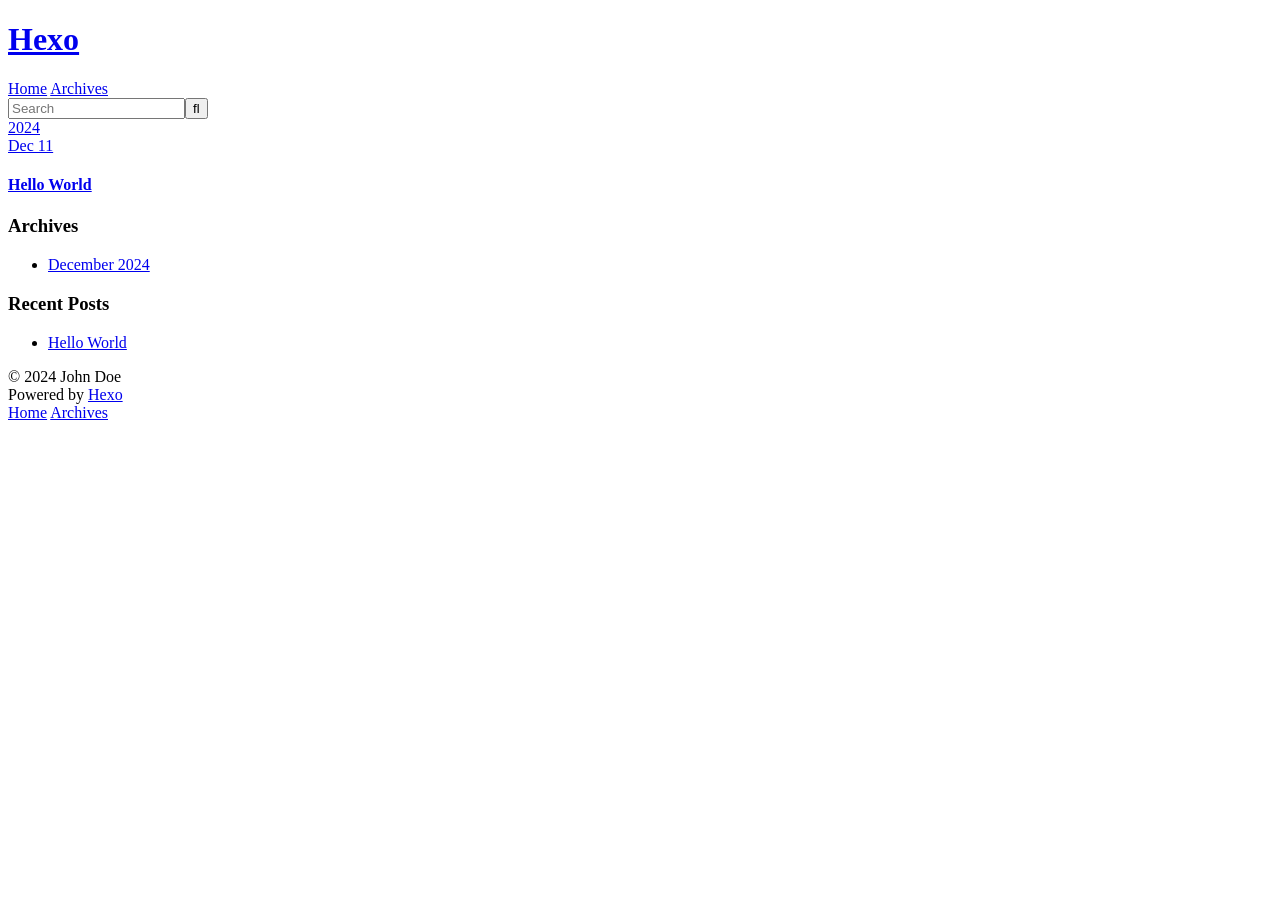
==== archives/index.html @ d98c4fbd "Site updated: 2024-12-11 14:49:00" ====
<!DOCTYPE html>
<html>
<head>
  <meta charset="utf-8">
  
  
  <title>Archives | Hexo</title>
  <meta name="viewport" content="width=device-width, initial-scale=1, shrink-to-fit=no">
  <meta property="og:type" content="website">
<meta property="og:title" content="Hexo">
<meta property="og:url" content="http://example.com/archives/index.html">
<meta property="og:site_name" content="Hexo">
<meta property="og:locale" content="en_US">
<meta property="article:author" content="John Doe">
<meta name="twitter:card" content="summary">
  
    <link rel="alternate" href="/atom.xml" title="Hexo" type="application/atom+xml">
  
  
    <link rel="shortcut icon" href="/favicon.png">
  
  
  
<link rel="stylesheet" href="/css/style.css">

  
    
<link rel="stylesheet" href="/fancybox/jquery.fancybox.min.css">

  
  
<meta name="generator" content="Hexo 7.3.0"></head>

<body>
  <div id="container">
    <div id="wrap">
      <header id="header">
  <div id="banner"></div>
  <div id="header-outer" class="outer">
    <div id="header-title" class="inner">
      <h1 id="logo-wrap">
        <a href="/" id="logo">Hexo</a>
      </h1>
      
    </div>
    <div id="header-inner" class="inner">
      <nav id="main-nav">
        <a id="main-nav-toggle" class="nav-icon"><span class="fa fa-bars"></span></a>
        
          <a class="main-nav-link" href="/">Home</a>
        
          <a class="main-nav-link" href="/archives">Archives</a>
        
      </nav>
      <nav id="sub-nav">
        
        
          <a class="nav-icon" href="/atom.xml" title="RSS Feed"><span class="fa fa-rss"></span></a>
        
        <a class="nav-icon nav-search-btn" title="Search"><span class="fa fa-search"></span></a>
      </nav>
      <div id="search-form-wrap">
        <form action="//google.com/search" method="get" accept-charset="UTF-8" class="search-form"><input type="search" name="q" class="search-form-input" placeholder="Search"><button type="submit" class="search-form-submit">&#xF002;</button><input type="hidden" name="sitesearch" value="http://example.com"></form>
      </div>
    </div>
  </div>
</header>

      <div class="outer">
        <section id="main">
  
  
    
    
      
      
      <section class="archives-wrap">
        <div class="archive-year-wrap">
          <a href="/archives/2024" class="archive-year">2024</a>
        </div>
        <div class="archives">
    
    <article class="archive-article archive-type-post">
  <div class="archive-article-inner">
    <header class="archive-article-header">
      <a href="/2024/12/11/hello-world/" class="archive-article-date">
  <time class="dt-published" datetime="2024-12-11T06:37:10.023Z" itemprop="datePublished">Dec 11</time>
</a>
      
  
    <h1 itemprop="name">
      <a class="archive-article-title" href="/2024/12/11/hello-world/">Hello World</a>
    </h1>
  

    </header>
  </div>
</article>
  
  
    </div></section>
  


</section>
        
          <aside id="sidebar">
  
    

  
    

  
    
  
    
  <div class="widget-wrap">
    <h3 class="widget-title">Archives</h3>
    <div class="widget">
      <ul class="archive-list"><li class="archive-list-item"><a class="archive-list-link" href="/archives/2024/12/">December 2024</a></li></ul>
    </div>
  </div>


  
    
  <div class="widget-wrap">
    <h3 class="widget-title">Recent Posts</h3>
    <div class="widget">
      <ul>
        
          <li>
            <a href="/2024/12/11/hello-world/">Hello World</a>
          </li>
        
      </ul>
    </div>
  </div>

  
</aside>
        
      </div>
      <footer id="footer">
  
  <div class="outer">
    <div id="footer-info" class="inner">
      
      &copy; 2024 John Doe<br>
      Powered by <a href="https://hexo.io/" target="_blank">Hexo</a>
    </div>
  </div>
</footer>

    </div>
    <nav id="mobile-nav">
  
    <a href="/" class="mobile-nav-link">Home</a>
  
    <a href="/archives" class="mobile-nav-link">Archives</a>
  
</nav>
    


<script src="/js/jquery-3.6.4.min.js"></script>



  
<script src="/fancybox/jquery.fancybox.min.js"></script>




<script src="/js/script.js"></script>





  </div>
</body>
</html>
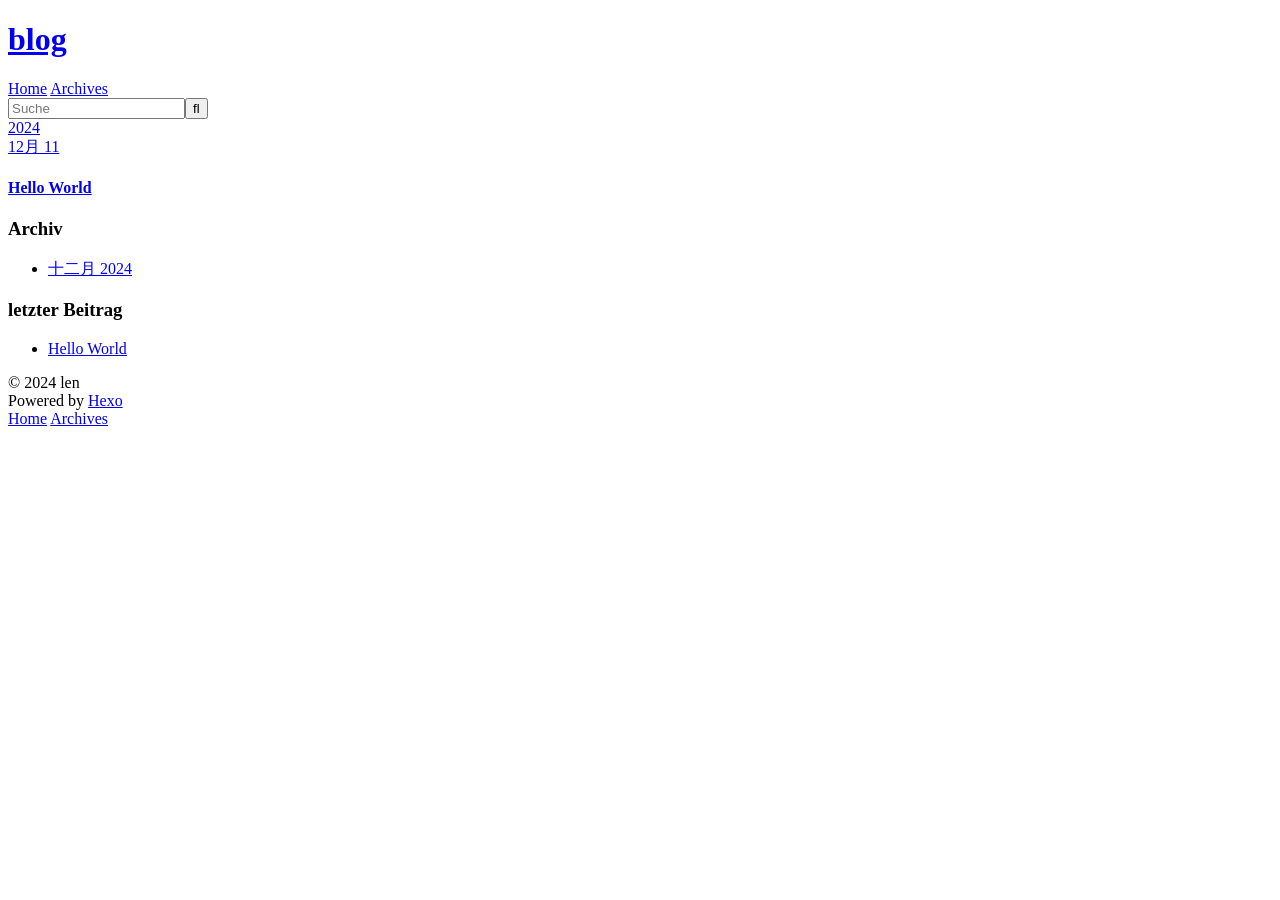
==== commit f368e85f: "Site updated: 2024-12-11 15:34:55" ====
--- a/archives/index.html
+++ b/archives/index.html
@@ -4,17 +4,17 @@
   <meta charset="utf-8">
   
   
-  <title>Archives | Hexo</title>
+  <title>Archiv | blog</title>
   <meta name="viewport" content="width=device-width, initial-scale=1, shrink-to-fit=no">
   <meta property="og:type" content="website">
-<meta property="og:title" content="Hexo">
-<meta property="og:url" content="http://example.com/archives/index.html">
-<meta property="og:site_name" content="Hexo">
-<meta property="og:locale" content="en_US">
-<meta property="article:author" content="John Doe">
+<meta property="og:title" content="blog">
+<meta property="og:url" content="https://sdise.github.io/archives/index.html">
+<meta property="og:site_name" content="blog">
+<meta property="og:locale" content="zh_CN">
+<meta property="article:author" content="len">
 <meta name="twitter:card" content="summary">
   
-    <link rel="alternate" href="/atom.xml" title="Hexo" type="application/atom+xml">
+    <link rel="alternate" href="/atom.xml" title="blog" type="application/atom+xml">
   
   
     <link rel="shortcut icon" href="/favicon.png">
@@ -39,7 +39,7 @@
   <div id="header-outer" class="outer">
     <div id="header-title" class="inner">
       <h1 id="logo-wrap">
-        <a href="/" id="logo">Hexo</a>
+        <a href="/" id="logo">blog</a>
       </h1>
       
     </div>
@@ -57,10 +57,10 @@
         
           <a class="nav-icon" href="/atom.xml" title="RSS Feed"><span class="fa fa-rss"></span></a>
         
-        <a class="nav-icon nav-search-btn" title="Search"><span class="fa fa-search"></span></a>
+        <a class="nav-icon nav-search-btn" title="Suche"><span class="fa fa-search"></span></a>
       </nav>
       <div id="search-form-wrap">
-        <form action="//google.com/search" method="get" accept-charset="UTF-8" class="search-form"><input type="search" name="q" class="search-form-input" placeholder="Search"><button type="submit" class="search-form-submit">&#xF002;</button><input type="hidden" name="sitesearch" value="http://example.com"></form>
+        <form action="//google.com/search" method="get" accept-charset="UTF-8" class="search-form"><input type="search" name="q" class="search-form-input" placeholder="Suche"><button type="submit" class="search-form-submit">&#xF002;</button><input type="hidden" name="sitesearch" value="https://sdise.github.io"></form>
       </div>
     </div>
   </div>
@@ -84,7 +84,7 @@
   <div class="archive-article-inner">
     <header class="archive-article-header">
       <a href="/2024/12/11/hello-world/" class="archive-article-date">
-  <time class="dt-published" datetime="2024-12-11T06:37:10.023Z" itemprop="datePublished">Dec 11</time>
+  <time class="dt-published" datetime="2024-12-11T06:37:10.023Z" itemprop="datePublished">12月 11</time>
 </a>
       
   
@@ -116,9 +116,9 @@
   
     
   <div class="widget-wrap">
-    <h3 class="widget-title">Archives</h3>
+    <h3 class="widget-title">Archiv</h3>
     <div class="widget">
-      <ul class="archive-list"><li class="archive-list-item"><a class="archive-list-link" href="/archives/2024/12/">December 2024</a></li></ul>
+      <ul class="archive-list"><li class="archive-list-item"><a class="archive-list-link" href="/archives/2024/12/">十二月 2024</a></li></ul>
     </div>
   </div>
 
@@ -126,7 +126,7 @@
   
     
   <div class="widget-wrap">
-    <h3 class="widget-title">Recent Posts</h3>
+    <h3 class="widget-title">letzter Beitrag</h3>
     <div class="widget">
       <ul>
         
@@ -147,7 +147,7 @@
   <div class="outer">
     <div id="footer-info" class="inner">
       
-      &copy; 2024 John Doe<br>
+      &copy; 2024 len<br>
       Powered by <a href="https://hexo.io/" target="_blank">Hexo</a>
     </div>
   </div>
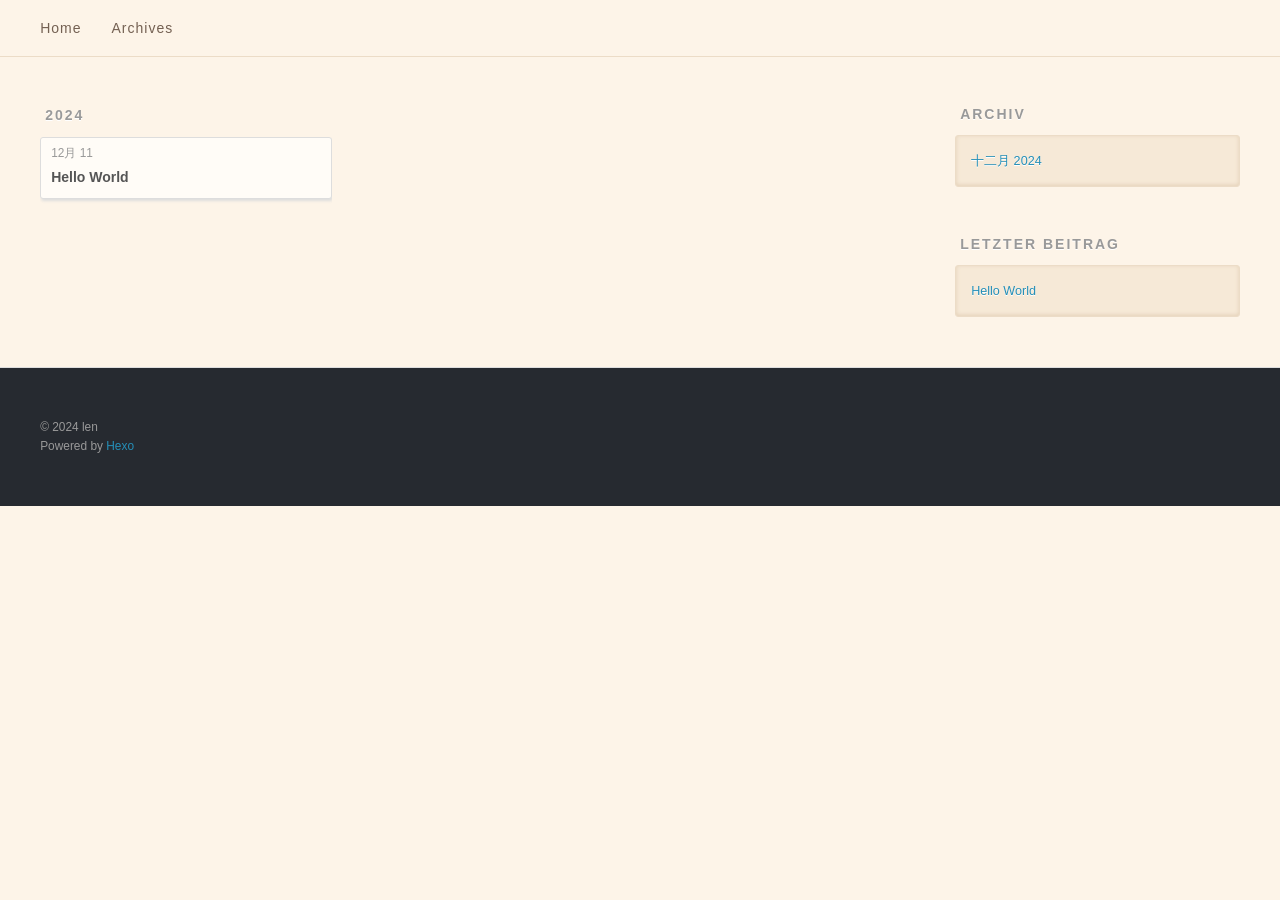
==== commit fe931521: "style: 精简主题头部，去掉横幅背景与 blog logo，全站底色改暖色 - #header 改为自适应高度、无背景；移除 :before/:after 遮罩渐变；#banner 隐藏 - #h" ====
--- a/archives/index.html
+++ b/archives/index.html
@@ -35,14 +35,7 @@
   <div id="container">
     <div id="wrap">
       <header id="header">
-  <div id="banner"></div>
   <div id="header-outer" class="outer">
-    <div id="header-title" class="inner">
-      <h1 id="logo-wrap">
-        <a href="/" id="logo">blog</a>
-      </h1>
-      
-    </div>
     <div id="header-inner" class="inner">
       <nav id="main-nav">
         <a id="main-nav-toggle" class="nav-icon"><span class="fa fa-bars"></span></a>
--- a/css/style.css
+++ b/css/style.css
@@ -0,0 +1,1321 @@
+body {
+  width: 100%;
+}
+body:before,
+body:after {
+  content: "";
+  display: table;
+}
+body:after {
+  clear: both;
+}
+html,
+body,
+div,
+span,
+applet,
+object,
+iframe,
+h1,
+h2,
+h3,
+h4,
+h5,
+h6,
+p,
+blockquote,
+pre,
+a,
+abbr,
+acronym,
+address,
+big,
+cite,
+code,
+del,
+dfn,
+em,
+img,
+ins,
+kbd,
+q,
+s,
+samp,
+small,
+strike,
+strong,
+sub,
+sup,
+tt,
+var,
+dl,
+dt,
+dd,
+ol,
+ul,
+li,
+fieldset,
+form,
+label,
+legend,
+table,
+caption,
+tbody,
+tfoot,
+thead,
+tr,
+th,
+td {
+  margin: 0;
+  padding: 0;
+  border: 0;
+  outline: 0;
+  font-weight: inherit;
+  font-style: inherit;
+  font-family: inherit;
+  font-size: 100%;
+  vertical-align: baseline;
+}
+body {
+  line-height: 1;
+  color: #000;
+  background: #fdf4e8;
+}
+ol,
+ul {
+  list-style: none;
+}
+table {
+  border-collapse: separate;
+  border-spacing: 0;
+  vertical-align: middle;
+}
+caption,
+th,
+td {
+  text-align: left;
+  font-weight: normal;
+  vertical-align: middle;
+}
+a img {
+  border: none;
+}
+input,
+button {
+  margin: 0;
+  padding: 0;
+}
+input::-moz-focus-inner,
+button::-moz-focus-inner {
+  border: 0;
+  padding: 0;
+}
+html,
+body,
+#container {
+  height: 100%;
+}
+body {
+  background: #fdf4e8;
+  font: 14px -apple-system, BlinkMacSystemFont, "Segoe UI", "Roboto", "Oxygen", "Ubuntu", "Cantarell", "Fira Sans", "Droid Sans", "Helvetica Neue", sans-serif;
+  -webkit-text-size-adjust: 100%;
+}
+.outer {
+  max-width: 1220px;
+  margin: 0 auto;
+  padding: 0 20px;
+}
+.outer:before,
+.outer:after {
+  content: "";
+  display: table;
+}
+.outer:after {
+  clear: both;
+}
+.inner {
+  display: inline;
+  float: left;
+  width: 98.33333333333333%;
+  margin: 0 0.833333333333333%;
+}
+.left,
+.alignleft {
+  float: left;
+}
+.right,
+.alignright {
+  float: right;
+}
+.clear {
+  clear: both;
+}
+#container {
+  position: relative;
+}
+.mobile-nav-on {
+  overflow: hidden;
+}
+#wrap {
+  height: 100%;
+  width: 100%;
+  position: absolute;
+  top: 0;
+  left: 0;
+  -webkit-transition: 0.2s ease-out;
+  -moz-transition: 0.2s ease-out;
+  -ms-transition: 0.2s ease-out;
+  transition: 0.2s ease-out;
+  z-index: 1;
+  background: #fdf4e8;
+}
+.mobile-nav-on #wrap {
+  left: 280px;
+}
+@media screen and (min-width: 768px) {
+  #main {
+    display: inline;
+    float: left;
+    width: 73.33333333333333%;
+    margin: 0 0.833333333333333%;
+  }
+}
+.article-date,
+.article-category-link,
+.archive-year,
+.widget-title {
+  text-decoration: none;
+  text-transform: uppercase;
+  letter-spacing: 2px;
+  color: #999;
+  margin-bottom: 1em;
+  margin-left: 5px;
+  line-height: 1em;
+  text-shadow: 0 1px #fff;
+  font-weight: bold;
+}
+.article-inner,
+.archive-article-inner {
+  background: #fffcf7;
+  -webkit-box-shadow: 1px 2px 3px #ddd;
+  box-shadow: 1px 2px 3px #ddd;
+  border: 1px solid #ddd;
+  border-radius: 3px;
+}
+.article-entry h1,
+.widget h1 {
+  font-size: 2em;
+}
+.article-entry h2,
+.widget h2 {
+  font-size: 1.5em;
+}
+.article-entry h3,
+.widget h3 {
+  font-size: 1.3em;
+}
+.article-entry h4,
+.widget h4 {
+  font-size: 1.2em;
+}
+.article-entry h5,
+.widget h5 {
+  font-size: 1em;
+}
+.article-entry h6,
+.widget h6 {
+  font-size: 1em;
+  color: #999;
+}
+.article-entry hr,
+.widget hr {
+  border: 1px dashed #ddd;
+}
+.article-entry strong,
+.widget strong {
+  font-weight: bold;
+}
+.article-entry em,
+.widget em,
+.article-entry cite,
+.widget cite {
+  font-style: italic;
+}
+.article-entry sup,
+.widget sup,
+.article-entry sub,
+.widget sub {
+  font-size: 0.75em;
+  line-height: 0;
+  position: relative;
+  vertical-align: baseline;
+}
+.article-entry sup,
+.widget sup {
+  top: -0.5em;
+}
+.article-entry sub,
+.widget sub {
+  bottom: -0.2em;
+}
+.article-entry small,
+.widget small {
+  font-size: 0.85em;
+}
+.article-entry acronym,
+.widget acronym,
+.article-entry abbr,
+.widget abbr {
+  border-bottom: 1px dotted;
+}
+.article-entry ul,
+.widget ul,
+.article-entry ol,
+.widget ol,
+.article-entry dl,
+.widget dl {
+  margin: 0 20px;
+  line-height: 1.6em;
+}
+.article-entry ul ul,
+.widget ul ul,
+.article-entry ol ul,
+.widget ol ul,
+.article-entry ul ol,
+.widget ul ol,
+.article-entry ol ol,
+.widget ol ol {
+  margin-top: 0;
+  margin-bottom: 0;
+}
+.article-entry ul,
+.widget ul {
+  list-style: disc;
+}
+.article-entry ol,
+.widget ol {
+  list-style: decimal;
+}
+.article-entry dt,
+.widget dt {
+  font-weight: bold;
+}
+#header {
+  height: auto;
+  position: relative;
+  background: none;
+  border-bottom: 1px solid #ecdcc7;
+}
+/* 顶部横幅背景与上下遮罩渐变已移除 */
+#header:before,
+#header:after {
+  display: none;
+}
+#header-outer {
+  height: auto;
+  position: relative;
+}
+#header-inner {
+  position: relative;
+  overflow: hidden;
+}
+/* 横幅背景层已移除 */
+#banner {
+  display: none;
+}
+/* 站点标题（blog logo）已隐藏，仅保留导航 */
+#header-title {
+  display: none;
+}
+#logo,
+#subtitle {
+  text-decoration: none;
+  color: #fff;
+  font-weight: 300;
+  text-shadow: 0 1px 4px rgba(0,0,0,0.3);
+}
+#logo {
+  font-size: 40px;
+  line-height: 40px;
+  letter-spacing: 2px;
+}
+#subtitle {
+  font-size: 16px;
+  line-height: 16px;
+  letter-spacing: 1px;
+}
+#subtitle-wrap {
+  margin-top: 16px;
+}
+#main-nav {
+  float: left;
+  margin-left: -15px;
+}
+.nav-icon,
+.main-nav-link {
+  float: left;
+  color: #40291a;
+  opacity: 0.72;
+  text-decoration: none;
+  text-shadow: none;
+  -webkit-transition: opacity 0.2s;
+  -moz-transition: opacity 0.2s;
+  -ms-transition: opacity 0.2s;
+  transition: opacity 0.2s;
+  display: block;
+  padding: 20px 15px;
+}
+.nav-icon:hover,
+.main-nav-link:hover {
+  opacity: 1;
+  color: #b45309;
+}
+.nav-icon {
+  text-align: center;
+  font-size: 14px;
+  width: 14px;
+  height: 14px;
+  padding: 20px 15px;
+  position: relative;
+  cursor: pointer;
+}
+.main-nav-link {
+  font-weight: 300;
+  letter-spacing: 1px;
+}
+@media screen and (max-width: 479px) {
+  .main-nav-link {
+    display: none;
+  }
+}
+#main-nav-toggle {
+  display: none;
+}
+@media screen and (max-width: 479px) {
+  #main-nav-toggle {
+    display: block;
+  }
+}
+#sub-nav {
+  float: right;
+  margin-right: -15px;
+}
+#search-form-wrap {
+  position: absolute;
+  top: 15px;
+  width: 150px;
+  height: 30px;
+  right: -150px;
+  opacity: 0;
+  -webkit-transition: 0.2s ease-out;
+  -moz-transition: 0.2s ease-out;
+  -ms-transition: 0.2s ease-out;
+  transition: 0.2s ease-out;
+}
+#search-form-wrap.on {
+  opacity: 1;
+  right: 0;
+}
+@media screen and (max-width: 479px) {
+  #search-form-wrap {
+    width: 100%;
+    right: -100%;
+  }
+}
+.search-form {
+  position: absolute;
+  top: 0;
+  left: 0;
+  right: 0;
+  background: #fff;
+  padding: 5px 15px;
+  border-radius: 15px;
+  -webkit-box-shadow: 0 0 10px rgba(0,0,0,0.3);
+  box-shadow: 0 0 10px rgba(0,0,0,0.3);
+}
+.search-form-input {
+  border: none;
+  background: none;
+  color: #555;
+  width: 100%;
+  font: 13px -apple-system, BlinkMacSystemFont, "Segoe UI", "Roboto", "Oxygen", "Ubuntu", "Cantarell", "Fira Sans", "Droid Sans", "Helvetica Neue", sans-serif;
+  outline: none;
+}
+.search-form-input::-webkit-search-results-decoration,
+.search-form-input::-webkit-search-cancel-button {
+  -webkit-appearance: none;
+}
+.search-form-submit {
+  position: absolute;
+  top: 50%;
+  right: 10px;
+  margin-top: -7px;
+  font: 13px ForkAwesome;
+  border: none;
+  background: none;
+  color: #bbb;
+  cursor: pointer;
+}
+.search-form-submit:hover,
+.search-form-submit:focus {
+  color: #777;
+}
+.article {
+  margin: 50px 0;
+}
+.article-inner {
+  overflow: hidden;
+}
+.article-meta:before,
+.article-meta:after {
+  content: "";
+  display: table;
+}
+.article-meta:after {
+  clear: both;
+}
+.article-date {
+  float: left;
+}
+.article-category {
+  float: left;
+  line-height: 1em;
+  color: #ccc;
+  text-shadow: 0 1px #fff;
+  margin-left: 8px;
+}
+.article-category:before {
+  content: "\2022";
+}
+.article-category-link {
+  margin: 0 12px 1em;
+}
+.article-header {
+  padding: 20px 20px 0;
+}
+.article-title {
+  text-decoration: none;
+  font-size: 2em;
+  font-weight: bold;
+  color: #555;
+  line-height: 1.1em;
+  -webkit-transition: color 0.2s;
+  -moz-transition: color 0.2s;
+  -ms-transition: color 0.2s;
+  transition: color 0.2s;
+}
+a.article-title:hover {
+  color: #258fb8;
+}
+.article-entry {
+  color: #555;
+  padding: 0 20px;
+}
+.article-entry:before,
+.article-entry:after {
+  content: "";
+  display: table;
+}
+.article-entry:after {
+  clear: both;
+}
+.article-entry p,
+.article-entry table {
+  line-height: 1.6em;
+  margin: 1.6em 0;
+}
+.article-entry h1,
+.article-entry h2,
+.article-entry h3,
+.article-entry h4,
+.article-entry h5,
+.article-entry h6 {
+  font-weight: bold;
+}
+.article-entry h1,
+.article-entry h2,
+.article-entry h3,
+.article-entry h4,
+.article-entry h5,
+.article-entry h6 {
+  line-height: 1.1em;
+  margin: 1.1em 0;
+}
+.article-entry a {
+  color: #258fb8;
+  text-decoration: none;
+}
+.article-entry a:hover {
+  text-decoration: underline;
+}
+.article-entry ul,
+.article-entry ol,
+.article-entry dl {
+  margin-top: 1.6em;
+  margin-bottom: 1.6em;
+}
+.article-entry img,
+.article-entry video {
+  max-width: 100%;
+  height: auto;
+  display: block;
+  margin: auto;
+}
+.article-entry iframe {
+  border: none;
+}
+.article-entry table {
+  width: 100%;
+  border-collapse: collapse;
+  border-spacing: 0;
+}
+.article-entry th {
+  font-weight: bold;
+  border-bottom: 3px solid #ddd;
+  padding-bottom: 0.5em;
+}
+.article-entry td {
+  border-bottom: 1px solid #ddd;
+  padding: 10px 0;
+}
+.article-entry blockquote {
+  font-family: Georgia, "Times New Roman", serif;
+  margin: 1.6em 20px;
+  text-align: center;
+}
+.article-entry blockquote footer {
+  font-size: 14px;
+  margin: 1.6em 0;
+  font-family: -apple-system, BlinkMacSystemFont, "Segoe UI", "Roboto", "Oxygen", "Ubuntu", "Cantarell", "Fira Sans", "Droid Sans", "Helvetica Neue", sans-serif;
+}
+.article-entry blockquote footer cite:before {
+  content: "—";
+  padding: 0 0.5em;
+}
+.article-entry .pullquote {
+  text-align: left;
+  width: 45%;
+  margin: 0;
+}
+.article-entry .pullquote.left {
+  margin-left: 0.5em;
+  margin-right: 1em;
+}
+.article-entry .pullquote.right {
+  margin-right: 0.5em;
+  margin-left: 1em;
+}
+.article-entry .caption {
+  color: #999;
+  display: block;
+  font-size: 0.9em;
+  margin-top: 0.5em;
+  position: relative;
+  text-align: center;
+}
+.article-entry .video-container {
+  position: relative;
+  padding-top: 56.25%;
+  height: 0;
+  overflow: hidden;
+}
+.article-entry .video-container iframe,
+.article-entry .video-container object,
+.article-entry .video-container embed {
+  position: absolute;
+  top: 0;
+  left: 0;
+  width: 100%;
+  height: 100%;
+  margin-top: 0;
+}
+.article-more-link a {
+  display: inline-block;
+  line-height: 1em;
+  padding: 6px 15px;
+  border-radius: 15px;
+  background: #f6e9d7;
+  color: #8a7461;
+  text-shadow: 0 1px #fff;
+  text-decoration: none;
+}
+.article-more-link a:hover {
+  background: #258fb8;
+  color: #fff;
+  text-decoration: none;
+  text-shadow: 0 1px #1e7293;
+}
+.article-footer {
+  font-size: 0.85em;
+  line-height: 1.6em;
+  border-top: 1px solid #ddd;
+  padding-top: 1.6em;
+  margin: 0 20px 20px;
+}
+.article-footer:before,
+.article-footer:after {
+  content: "";
+  display: table;
+}
+.article-footer:after {
+  clear: both;
+}
+.article-footer a {
+  color: #999;
+  text-decoration: none;
+}
+.article-footer a:hover {
+  color: #555;
+}
+.article-tag-list-item {
+  float: left;
+  margin-right: 10px;
+}
+.article-tag-list-link:before {
+  content: "#";
+}
+.article-comment-link {
+  float: right;
+}
+.article-comment-link:before {
+  padding-right: 8px;
+}
+.article-share-link {
+  cursor: pointer;
+  float: right;
+  margin-left: 20px;
+}
+.article-share-link:before {
+  padding-right: 6px;
+}
+#article-nav {
+  position: relative;
+}
+#article-nav:before,
+#article-nav:after {
+  content: "";
+  display: table;
+}
+#article-nav:after {
+  clear: both;
+}
+@media screen and (min-width: 768px) {
+  #article-nav {
+    margin: 50px 0;
+  }
+  #article-nav:before {
+    width: 8px;
+    height: 8px;
+    position: absolute;
+    top: 50%;
+    left: 50%;
+    margin-top: -4px;
+    margin-left: -4px;
+    content: "";
+    border-radius: 50%;
+    background: #ddd;
+    -webkit-box-shadow: 0 1px 2px #fff;
+    box-shadow: 0 1px 2px #fff;
+  }
+}
+.article-nav-link-wrap {
+  text-decoration: none;
+  text-shadow: 0 1px #fff;
+  color: #999;
+  -webkit-box-sizing: border-box;
+  -moz-box-sizing: border-box;
+  box-sizing: border-box;
+  margin-top: 50px;
+  text-align: center;
+  display: block;
+}
+.article-nav-link-wrap:hover {
+  color: #555;
+}
+@media screen and (min-width: 768px) {
+  .article-nav-link-wrap {
+    width: 50%;
+    margin-top: 0;
+  }
+}
+@media screen and (min-width: 768px) {
+  #article-nav-newer {
+    float: left;
+    text-align: right;
+    padding-right: 20px;
+  }
+}
+@media screen and (min-width: 768px) {
+  #article-nav-older {
+    float: right;
+    text-align: left;
+    padding-left: 20px;
+  }
+}
+.article-nav-caption {
+  text-transform: uppercase;
+  letter-spacing: 2px;
+  color: #ddd;
+  line-height: 1em;
+  font-weight: bold;
+}
+#article-nav-newer .article-nav-caption {
+  margin-right: -2px;
+}
+.article-nav-title {
+  font-size: 0.85em;
+  line-height: 1.6em;
+  margin-top: 0.5em;
+}
+.article-share-box {
+  position: absolute;
+  display: none;
+  background: #fff;
+  -webkit-box-shadow: 1px 2px 10px rgba(0,0,0,0.2);
+  box-shadow: 1px 2px 10px rgba(0,0,0,0.2);
+  border-radius: 3px;
+  margin-left: -145px;
+  overflow: hidden;
+  z-index: 1;
+}
+.article-share-box.on {
+  display: block;
+}
+.article-share-input {
+  width: 100%;
+  background: none;
+  -webkit-box-sizing: border-box;
+  -moz-box-sizing: border-box;
+  box-sizing: border-box;
+  font: 14px -apple-system, BlinkMacSystemFont, "Segoe UI", "Roboto", "Oxygen", "Ubuntu", "Cantarell", "Fira Sans", "Droid Sans", "Helvetica Neue", sans-serif;
+  padding: 0 15px;
+  color: #555;
+  outline: none;
+  border: 1px solid #ddd;
+  border-radius: 3px 3px 0 0;
+  height: 36px;
+  line-height: 36px;
+}
+.article-share-links {
+  background: #f6e9d7;
+}
+.article-share-links:before,
+.article-share-links:after {
+  content: "";
+  display: table;
+}
+.article-share-links:after {
+  clear: both;
+}
+.article-share-twitter,
+.article-share-facebook,
+.article-share-pinterest,
+.article-share-linkedin {
+  width: 50px;
+  height: 36px;
+  display: block;
+  float: left;
+  position: relative;
+  color: #999;
+  text-shadow: 0 1px #fff;
+}
+.article-share-twitter:before,
+.article-share-facebook:before,
+.article-share-pinterest:before,
+.article-share-linkedin:before {
+  font-size: 20px;
+  width: 20px;
+  height: 20px;
+  position: absolute;
+  top: 50%;
+  left: 50%;
+  margin-top: -10px;
+  margin-left: -10px;
+  text-align: center;
+}
+.article-share-twitter:hover,
+.article-share-facebook:hover,
+.article-share-pinterest:hover,
+.article-share-linkedin:hover {
+  color: #fff;
+}
+.article-share-twitter:hover {
+  background: #00aced;
+  text-shadow: 0 1px #008abe;
+}
+.article-share-facebook:hover {
+  background: #3b5998;
+  text-shadow: 0 1px #2f477a;
+}
+.article-share-pinterest:hover {
+  background: #cb2027;
+  text-shadow: 0 1px #a21a1f;
+}
+.article-share-linkedin:hover {
+  background: #0077b5;
+  text-shadow: 0 1px #005f91;
+}
+.article-gallery {
+  background: #000;
+  position: relative;
+}
+.article-gallery-photos {
+  position: relative;
+  overflow: hidden;
+}
+.article-gallery-img {
+  display: none;
+  max-width: 100%;
+}
+.article-gallery-img:first-child {
+  display: block;
+}
+.article-gallery-img.loaded {
+  position: absolute;
+  display: block;
+}
+.article-gallery-img img {
+  display: block;
+  max-width: 100%;
+  margin: 0 auto;
+}
+#comments {
+  background: #fffcf7;
+  -webkit-box-shadow: 1px 2px 3px #ecdcc7;
+  box-shadow: 1px 2px 3px #ddd;
+  padding: 20px;
+  border: 1px solid #ddd;
+  border-radius: 3px;
+  margin: 50px 0;
+}
+#comments a {
+  color: #258fb8;
+}
+.archives-wrap {
+  margin: 50px 0;
+}
+.archives:before,
+.archives:after {
+  content: "";
+  display: table;
+}
+.archives:after {
+  clear: both;
+}
+.archive-year-wrap {
+  margin-bottom: 1em;
+}
+.archives {
+  -webkit-column-gap: 10px;
+  -moz-column-gap: 10px;
+  column-gap: 10px;
+}
+@media screen and (min-width: 480px) and (max-width: 767px) {
+  .archives {
+    -webkit-column-count: 2;
+    -moz-column-count: 2;
+    column-count: 2;
+  }
+}
+@media screen and (min-width: 768px) {
+  .archives {
+    -webkit-column-count: 3;
+    -moz-column-count: 3;
+    column-count: 3;
+  }
+}
+.archive-article {
+  -webkit-column-break-inside: avoid;
+  page-break-inside: avoid;
+  overflow: hidden;
+  break-inside: avoid-column;
+}
+.archive-article-inner {
+  padding: 10px;
+  margin-bottom: 15px;
+}
+.archive-article-title {
+  text-decoration: none;
+  font-weight: bold;
+  color: #555;
+  -webkit-transition: color 0.2s;
+  -moz-transition: color 0.2s;
+  -ms-transition: color 0.2s;
+  transition: color 0.2s;
+  line-height: 1.6em;
+}
+.archive-article-title:hover {
+  color: #258fb8;
+}
+.archive-article-footer {
+  margin-top: 1em;
+}
+.archive-article-date {
+  color: #999;
+  text-decoration: none;
+  font-size: 0.85em;
+  line-height: 1em;
+  margin-bottom: 0.5em;
+  display: block;
+}
+#page-nav {
+  margin: 50px auto;
+  background: #fffcf7;
+  -webkit-box-shadow: 1px 2px 3px #ecdcc7;
+  box-shadow: 1px 2px 3px #ddd;
+  border: 1px solid #ddd;
+  border-radius: 3px;
+  text-align: center;
+  color: #999;
+  overflow: hidden;
+}
+#page-nav:before,
+#page-nav:after {
+  content: "";
+  display: table;
+}
+#page-nav:after {
+  clear: both;
+}
+#page-nav a,
+#page-nav span {
+  padding: 10px 20px;
+  line-height: 1;
+  height: 2ex;
+}
+#page-nav a {
+  color: #999;
+  text-decoration: none;
+}
+#page-nav a:hover {
+  background: #999;
+  color: #fff;
+}
+#page-nav .prev {
+  float: left;
+}
+#page-nav .next {
+  float: right;
+}
+#page-nav .page-number {
+  display: inline-block;
+}
+@media screen and (max-width: 479px) {
+  #page-nav .page-number {
+    display: none;
+  }
+}
+#page-nav .current {
+  color: #555;
+  font-weight: bold;
+}
+#page-nav .space {
+  color: #ddd;
+}
+#footer {
+  background: #262a30;
+  padding: 50px 0;
+  border-top: 1px solid #ddd;
+  color: #999;
+}
+#footer a {
+  color: #258fb8;
+  text-decoration: none;
+}
+#footer a:hover {
+  text-decoration: underline;
+}
+#footer-info {
+  line-height: 1.6em;
+  font-size: 0.85em;
+}
+.article-entry pre,
+.article-entry .highlight {
+  background: #2d2d2d;
+  margin: 0 -20px;
+  padding: 15px 20px;
+  border-style: solid;
+  border-color: #ddd;
+  border-width: 1px 0;
+  overflow: auto;
+  color: #ccc;
+  line-height: 22.400000000000002px;
+}
+.article-entry .highlight .gutter pre,
+.article-entry .gist .gist-file .gist-data .line-numbers {
+  color: #666;
+  font-size: 0.85em;
+}
+.article-entry pre,
+.article-entry code {
+  font-family: "Source Code Pro", Consolas, Monaco, Menlo, Consolas, monospace;
+}
+.article-entry code {
+  background: #f6e9d7;
+  text-shadow: 0 1px #fff;
+  padding: 0 0.3em;
+}
+.article-entry pre code {
+  background: none;
+  text-shadow: none;
+  padding: 0;
+}
+.article-entry .highlight pre {
+  border: none;
+  margin: 0;
+  padding: 0;
+}
+.article-entry .highlight table {
+  margin: 0;
+  width: auto;
+}
+.article-entry .highlight td {
+  border: none;
+  padding: 0;
+}
+.article-entry .highlight figcaption {
+  font-size: 0.85em;
+  color: #999;
+  line-height: 1em;
+  margin-bottom: 1em;
+}
+.article-entry .highlight figcaption:before,
+.article-entry .highlight figcaption:after {
+  content: "";
+  display: table;
+}
+.article-entry .highlight figcaption:after {
+  clear: both;
+}
+.article-entry .highlight figcaption a {
+  float: right;
+}
+.article-entry .highlight .gutter {
+  -moz-user-select: none;
+  -ms-user-select: none;
+  -webkit-user-select: none;
+  -webkit-user-select: none;
+  -moz-user-select: none;
+  -ms-user-select: none;
+  user-select: none;
+}
+.article-entry .highlight .gutter pre {
+  text-align: right;
+  padding-right: 20px;
+}
+.article-entry .highlight .line {
+  height: 22.400000000000002px;
+}
+.article-entry .highlight .line.marked {
+  background: #515151;
+}
+.article-entry .gist {
+  margin: 0 -20px;
+  border-style: solid;
+  border-color: #ddd;
+  border-width: 1px 0;
+  background: #2d2d2d;
+  padding: 15px 20px 15px 0;
+}
+.article-entry .gist .gist-file {
+  border: none;
+  font-family: "Source Code Pro", Consolas, Monaco, Menlo, Consolas, monospace;
+  margin: 0;
+}
+.article-entry .gist .gist-file .gist-data {
+  background: none;
+  border: none;
+}
+.article-entry .gist .gist-file .gist-data .line-numbers {
+  background: none;
+  border: none;
+  padding: 0 20px 0 0;
+}
+.article-entry .gist .gist-file .gist-data .line-data {
+  padding: 0 !important;
+}
+.article-entry .gist .gist-file .highlight {
+  margin: 0;
+  padding: 0;
+  border: none;
+}
+.article-entry .gist .gist-file .gist-meta {
+  background: #2d2d2d;
+  color: #999;
+  font: 0.85em -apple-system, BlinkMacSystemFont, "Segoe UI", "Roboto", "Oxygen", "Ubuntu", "Cantarell", "Fira Sans", "Droid Sans", "Helvetica Neue", sans-serif;
+  text-shadow: 0 0;
+  padding: 0;
+  margin-top: 1em;
+  margin-left: 20px;
+}
+.article-entry .gist .gist-file .gist-meta a {
+  color: #258fb8;
+  font-weight: normal;
+}
+.article-entry .gist .gist-file .gist-meta a:hover {
+  text-decoration: underline;
+}
+pre .comment,
+pre .title {
+  color: #999;
+}
+pre .variable,
+pre .attribute,
+pre .tag,
+pre .regexp,
+pre .ruby .constant,
+pre .xml .tag .title,
+pre .xml .pi,
+pre .xml .doctype,
+pre .html .doctype,
+pre .css .id,
+pre .css .class,
+pre .css .pseudo {
+  color: #f2777a;
+}
+pre .number,
+pre .preprocessor,
+pre .built_in,
+pre .literal,
+pre .params,
+pre .constant {
+  color: #f99157;
+}
+pre .class,
+pre .ruby .class .title,
+pre .css .rules .attribute {
+  color: #9c9;
+}
+pre .string,
+pre .value,
+pre .inheritance,
+pre .header,
+pre .ruby .symbol,
+pre .xml .cdata {
+  color: #9c9;
+}
+pre .css .hexcolor {
+  color: #6cc;
+}
+pre .function,
+pre .python .decorator,
+pre .python .title,
+pre .ruby .function .title,
+pre .ruby .title .keyword,
+pre .perl .sub,
+pre .javascript .title,
+pre .coffeescript .title {
+  color: #69c;
+}
+pre .keyword,
+pre .javascript .function {
+  color: #c9c;
+}
+@media screen and (max-width: 479px) {
+  #mobile-nav {
+    position: absolute;
+    top: 0;
+    left: 0;
+    width: 280px;
+    height: 100%;
+    background: #2b1f16;
+    border-right: 1px solid #4a3a2c;
+  }
+}
+@media screen and (max-width: 479px) {
+  .mobile-nav-link {
+    display: block;
+    color: #d8c3aa;
+    text-decoration: none;
+    padding: 15px 20px;
+    font-weight: bold;
+  }
+  .mobile-nav-link:hover {
+    color: #f0a35e;
+  }
+}
+@media screen and (min-width: 768px) {
+  #sidebar {
+    display: inline;
+    float: left;
+    width: 23.333333333333332%;
+    margin: 0 0.833333333333333%;
+  }
+}
+.widget-wrap {
+  margin: 50px 0;
+}
+.widget {
+  color: #7a6350;
+  text-shadow: 0 1px #fff;
+  background: #f6e9d7;
+  -webkit-box-shadow: 0 -1px 4px #e3cfb6 inset;
+  box-shadow: 0 -1px 4px #e3cfb6 inset;
+  border: 1px solid #ecdcc7;
+  padding: 15px;
+  border-radius: 3px;
+}
+.widget a {
+  color: #258fb8;
+  text-decoration: none;
+}
+.widget a:hover {
+  text-decoration: underline;
+}
+.widget ul ul,
+.widget ol ul,
+.widget dl ul,
+.widget ul ol,
+.widget ol ol,
+.widget dl ol,
+.widget ul dl,
+.widget ol dl,
+.widget dl dl {
+  margin-left: 15px;
+  list-style: disc;
+}
+.widget {
+  line-height: 1.6em;
+  word-wrap: break-word;
+  font-size: 0.9em;
+}
+.widget ul,
+.widget ol {
+  list-style: none;
+  margin: 0;
+}
+.widget ul ul,
+.widget ol ul,
+.widget ul ol,
+.widget ol ol {
+  margin: 0 20px;
+}
+.widget ul ul,
+.widget ol ul {
+  list-style: disc;
+}
+.widget ul ol,
+.widget ol ol {
+  list-style: decimal;
+}
+.category-list-count,
+.tag-list-count,
+.archive-list-count {
+  padding-left: 5px;
+  color: #999;
+  font-size: 0.85em;
+}
+.category-list-count:before,
+.tag-list-count:before,
+.archive-list-count:before {
+  content: "(";
+}
+.category-list-count:after,
+.tag-list-count:after,
+.archive-list-count:after {
+  content: ")";
+}
+.tagcloud a {
+  margin-right: 5px;
+  display: inline-block;
+}
